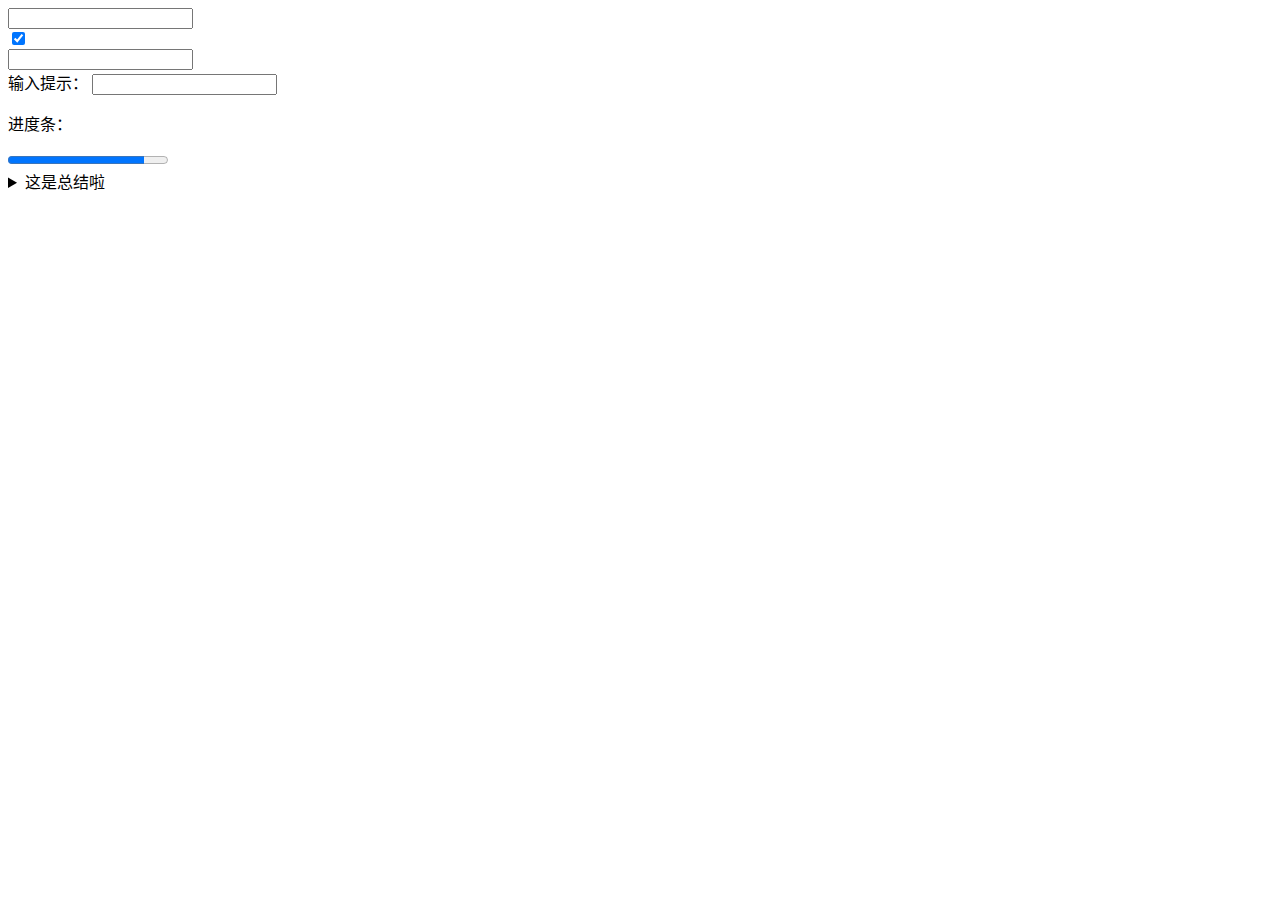
==== myStudy/myHTML5/test001.html @ 7af0f76c "HTML5 learning" ====
<!DOCTYPE html>
<html lang="zh-CN">
<head>
    <meta charset="UTF-8">
    <title>Title</title>
</head>
<body>
<form action="">
    <input type="text"/><br/>
    <input type="checkbox" checked /><br/>
    <input type="text" /><br/>
    <label for="tips">输入提示：</label>
    <input type="text" id="tips" list="cars"/><br/>
    <datalist id="cars">
        <option value="BMW"></option>
        <option value="Ford"></option>
        <option value="Volvo"></option>
    </datalist>



    <p></p>
    <p></p>
    <section></section>
    <article></article>
    <aside></aside>
    <header></header>
    <hgroup></hgroup>
    <footer></footer>
    <nav></nav>
    <p>进度条：</p>
    <progress max="100" value="85"></progress>
    <details>
<summary>这是总结啦</summary>
        <ul>
            <li>酬答一个</li>
            <li>酬答一个</li>
            <li>酬答一个</li>
            <li>酬答一个</li>
        </ul>
    </details>


</form>
</body>
</html>
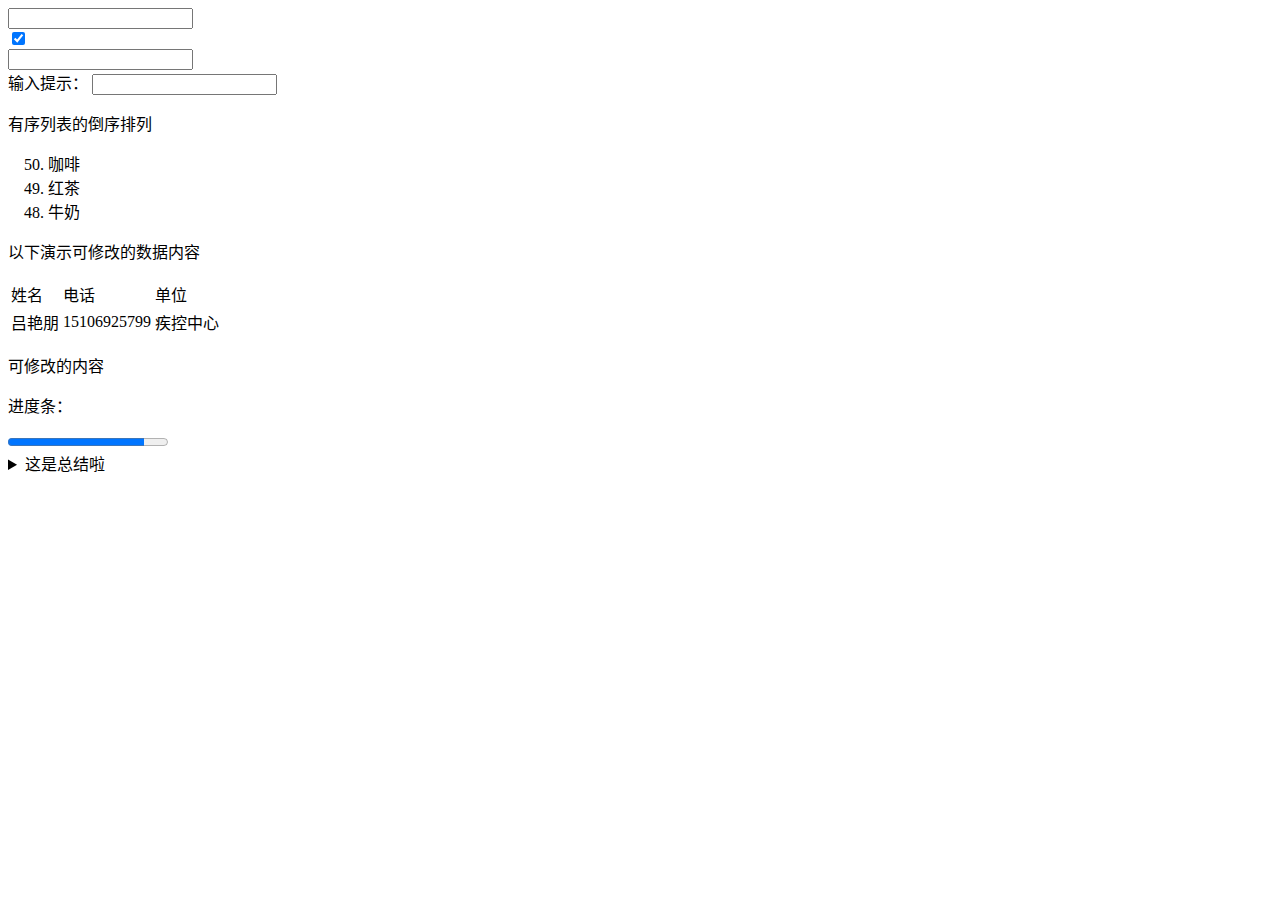
==== commit d266c875: "HTML5 learning about contenteditable" ====
--- a/myStudy/myHTML5/test001.html
+++ b/myStudy/myHTML5/test001.html
@@ -2,7 +2,10 @@
 <html lang="zh-CN">
 <head>
     <meta charset="UTF-8">
+    <!--设置无缓存-->
+    <meta http-equiv="pragma" content="no-cache">
     <title>Title</title>
+    <link rel="icon" href="demo.gif" type="image/gif" sizes="16*16">
 </head>
 <body>
 <form action="">
@@ -17,10 +20,31 @@
         <option value="Volvo"></option>
     </datalist>
 
+<p hidden>这段内容可以用hidden属性隐藏</p>
 
+    <p>有序列表的倒序排列</p>
+    <ol start="50" reversed>
+        <li>咖啡</li>
+        <li>红茶</li>
+        <li>牛奶</li>
+    </ol>
 
-    <p></p>
-    <p></p>
+    <p>以下演示可修改的数据内容</p>
+
+    <table >
+        <tr>
+            <td>姓名</td>
+            <td>电话</td>
+            <td>单位</td>
+        </tr>
+        <tr contenteditable="true">
+            <td>吕艳朋</td>
+            <td>15106925799</td>
+            <td>疾控中心</td>
+        </tr>
+    </table>
+<p contenteditable="true">可修改的内容</p>
+
     <section></section>
     <article></article>
     <aside></aside>
